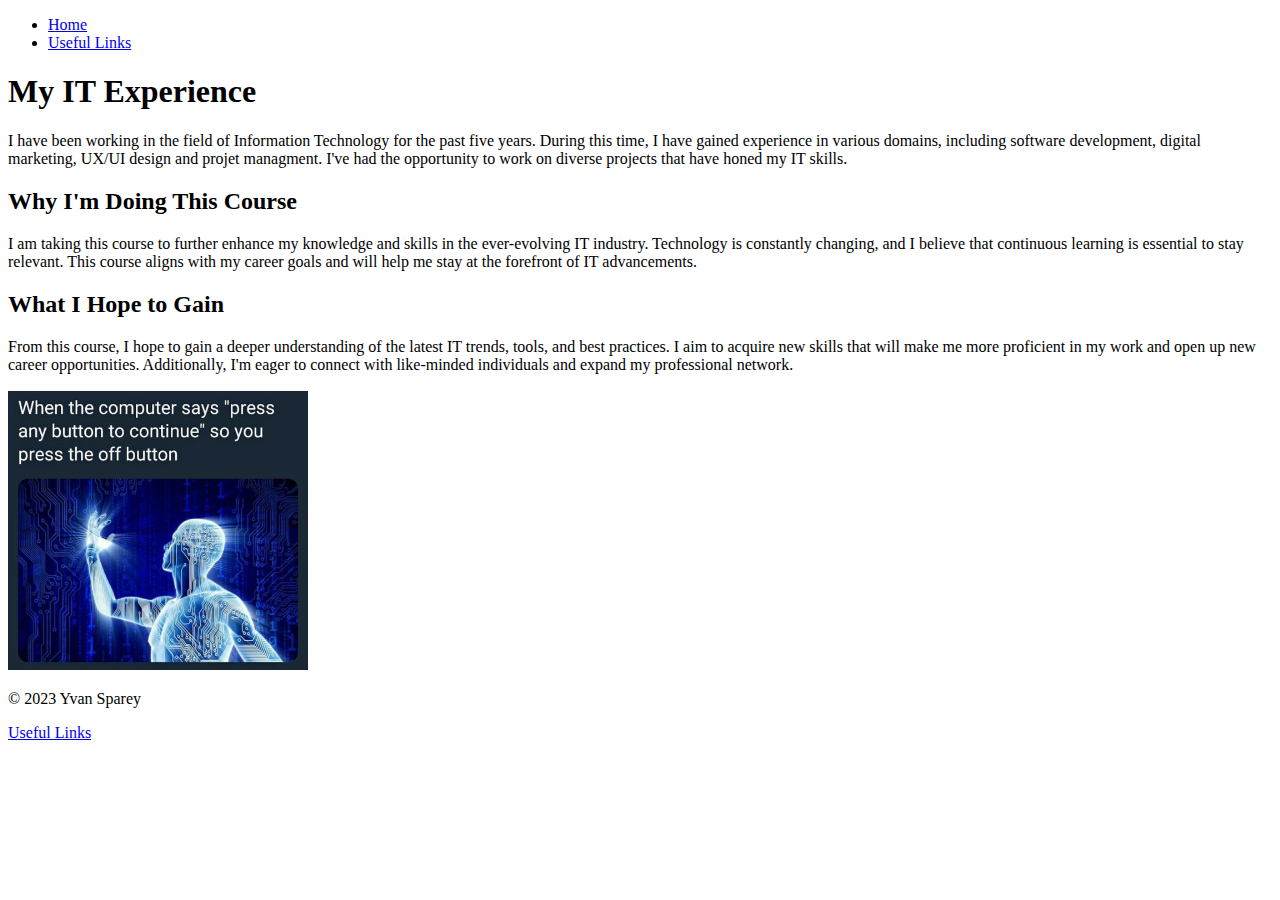
==== Index1.1.html @ 82d4a5de "Add files via upload" ====
<!DOCTYPE html>
<html>
<head>
    <title><u>My IT Journey</u></title>
    <link rel="stylesheet" type="text/css" href="styles.css">
</head>
<body>
    <header>
        <nav>
            <ul>
                <li><a href="index1.1.html">Home</a></li>
                <li><a href="links1.1.html">Useful Links</a></li>
            </ul>
        </nav>
    </header>
    <main>
        <section class="experience">
            <h1>My IT Experience</h1>
            <p>
                I have been working in the field of Information Technology for the past five years. During this time, I have gained experience in various domains, including software development, digital marketing, UX/UI design and projet managment. I've had the opportunity to work on diverse projects that have honed my IT skills.
            </p>
        </section>
        <section class="course">
            <h2>Why I'm Doing This Course</h2>
            <p>
                I am taking this course to further enhance my knowledge and skills in the ever-evolving IT industry. Technology is constantly changing, and I believe that continuous learning is essential to stay relevant. This course aligns with my career goals and will help me stay at the forefront of IT advancements.
            </p>
        </section>
        <section class="goals">
            <h2>What I Hope to Gain</h2>
            <p>
                From this course, I hope to gain a deeper understanding of the latest IT trends, tools, and best practices. I aim to acquire new skills that will make me more proficient in my work and open up new career opportunities. Additionally, I'm eager to connect with like-minded individuals and expand my professional network.
            </p>
        </section>
         <section>
        <img src="SHUTTINGDOWN.jpg" alt="work smart" width="300">
    </section>
    </main>
    <footer>
        <p>&copy; 2023 Yvan Sparey</p>
        <p><a href="links1.1.html">Useful Links</a></p>
    </footer>
</body>
</html>
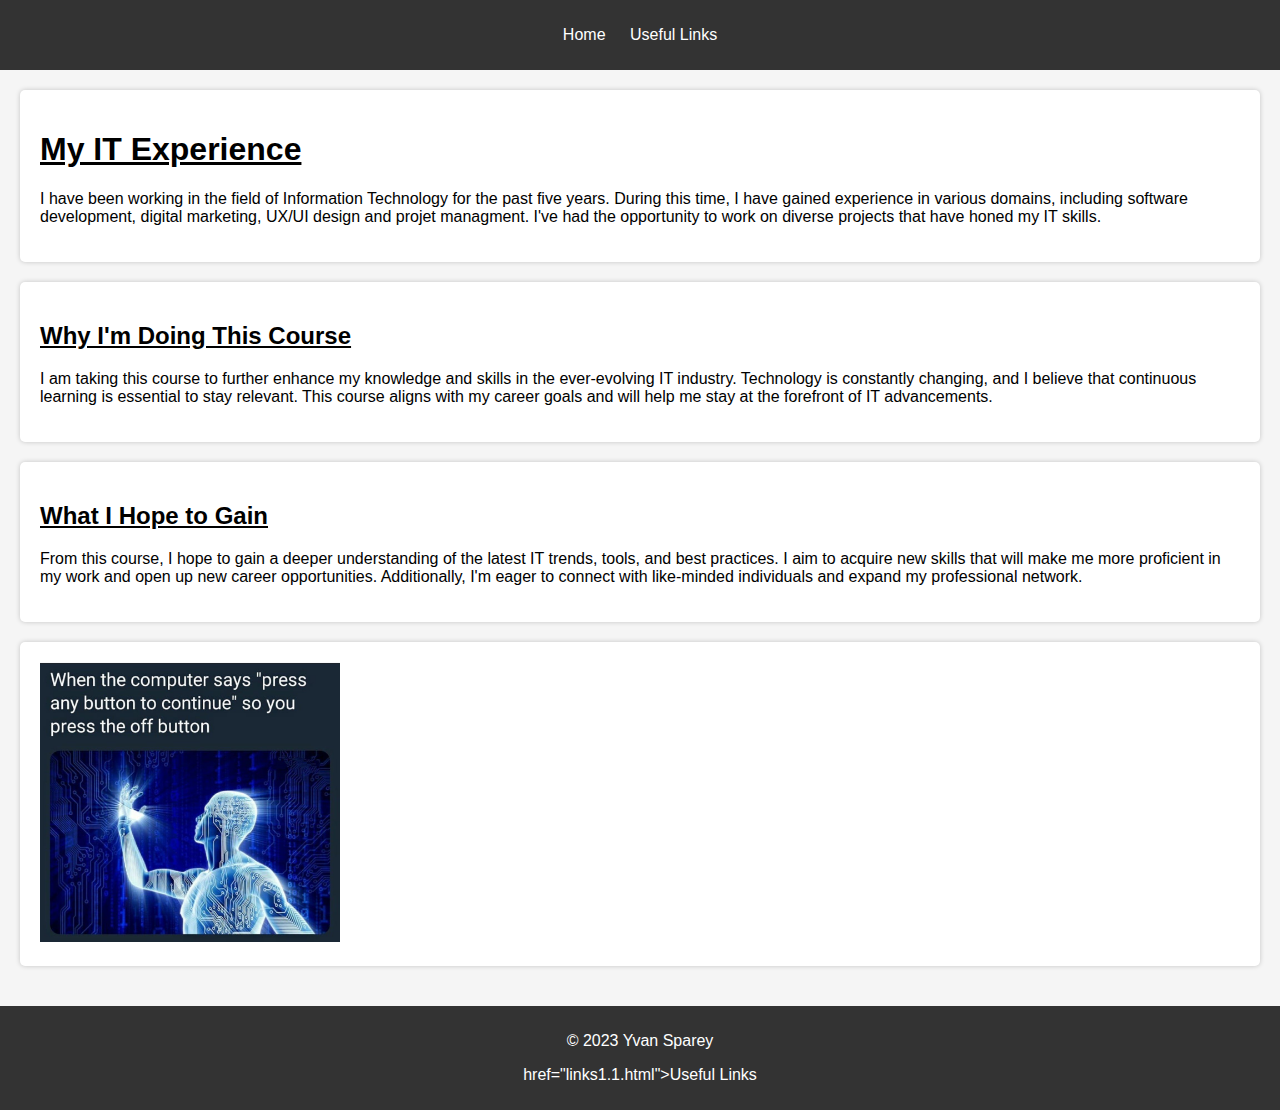
==== commit 31bcf8fa: "Add files via upload" ====
--- a/Index1.1.html
+++ b/Index1.1.html
@@ -1,7 +1,7 @@
 <!DOCTYPE html>
 <html>
 <head>
-    <title><u>My IT Journey</u></title>
+    <title>My IT Journey</title>
     <link rel="stylesheet" type="text/css" href="styles.css">
 </head>
 <body>
@@ -15,19 +15,19 @@
     </header>
     <main>
         <section class="experience">
-            <h1>My IT Experience</h1>
+            <h1><u>My IT Experience</u></h1>
             <p>
                 I have been working in the field of Information Technology for the past five years. During this time, I have gained experience in various domains, including software development, digital marketing, UX/UI design and projet managment. I've had the opportunity to work on diverse projects that have honed my IT skills.
             </p>
         </section>
         <section class="course">
-            <h2>Why I'm Doing This Course</h2>
+            <h2><u>Why I'm Doing This Course</u></h2>
             <p>
                 I am taking this course to further enhance my knowledge and skills in the ever-evolving IT industry. Technology is constantly changing, and I believe that continuous learning is essential to stay relevant. This course aligns with my career goals and will help me stay at the forefront of IT advancements.
             </p>
         </section>
         <section class="goals">
-            <h2>What I Hope to Gain</h2>
+            <h2><u>What I Hope to Gain</u></h2>
             <p>
                 From this course, I hope to gain a deeper understanding of the latest IT trends, tools, and best practices. I aim to acquire new skills that will make me more proficient in my work and open up new career opportunities. Additionally, I'm eager to connect with like-minded individuals and expand my professional network.
             </p>
@@ -38,7 +38,7 @@
     </main>
     <footer>
         <p>&copy; 2023 Yvan Sparey</p>
-        <p><a href="links1.1.html">Useful Links</a></p>
+        <p><a>href="links1.1.html">Useful Links</a></p>
     </footer>
 </body>
 </html>
--- a/styles.css
+++ b/styles.css
@@ -0,0 +1,52 @@
+body {
+    font-family: Arial, sans-serif;
+    background-color: #f5f5f5;
+    margin: 0;
+    padding: 0;
+}
+
+header {
+    background-color: #333;
+    color: #fff;
+    padding: 10px 0;
+    text-align: center;
+}
+
+nav ul {
+    list-style: none;
+    padding: 0;
+}
+
+nav ul li {
+    display: inline;
+    margin-right: 20px;
+}
+
+nav ul li a {
+    text-decoration: none;
+    color: #fff;
+}
+
+main {
+    padding: 20px;
+}
+
+section {
+    background-color: #fff;
+    margin-bottom: 20px;
+    padding: 20px;
+    border-radius: 5px;
+    box-shadow: 0 0 5px rgba(0, 0, 0, 0.2);
+}
+
+ul {
+    list-style: disc;
+    margin-left: 20px;
+}
+
+footer {
+    background-color: #333;
+    color: #fff;
+    text-align: center;
+    padding: 10px 0;
+}
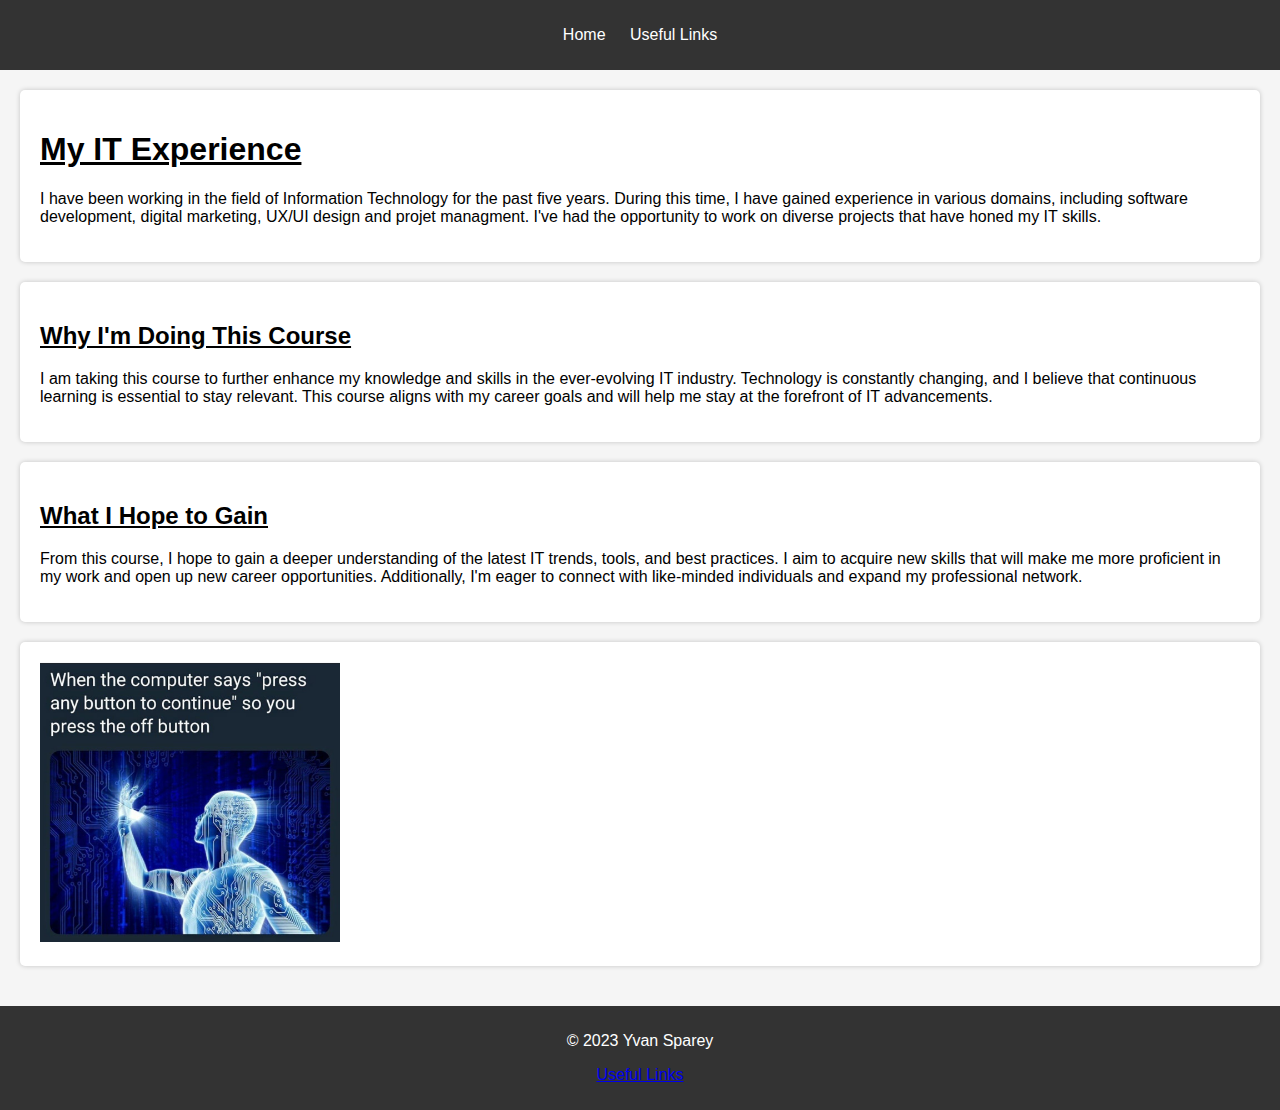
==== commit 311a30f2: "Add files via upload" ====
--- a/Index1.1.html
+++ b/Index1.1.html
@@ -38,7 +38,7 @@
     </main>
     <footer>
         <p>&copy; 2023 Yvan Sparey</p>
-        <p><a>href="links1.1.html">Useful Links</a></p>
+        <p><a href="links1.1.html">Useful Links</a></p>
     </footer>
 </body>
 </html>
